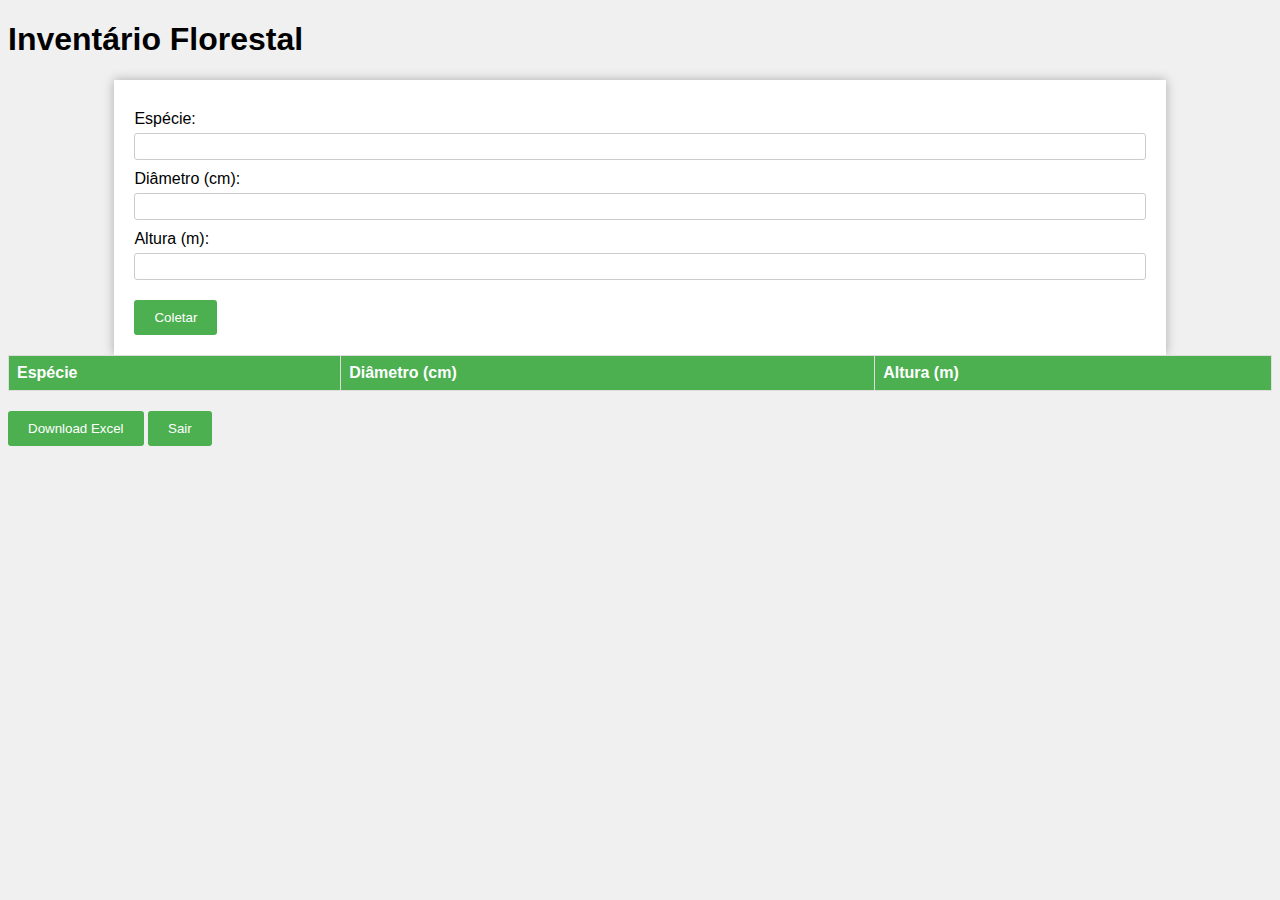
==== index.html @ 3b610438 "First Commit" ====
<!DOCTYPE html>
<html>
<head>
  <title>Inventário Florestal</title>
  <meta charset="UTF-8">
  <meta name="viewport" content="width=device-width, initial-scale=1.0">
  <link rel="stylesheet" href="style.css">
  <script src="script.js"></script>
</head>
<body>
  <h1>Inventário Florestal</h1>
  <form>
    <label for="especie">Espécie:</label>
    <input type="text" id="especie" name="especie"><br>
	<label for="diametro">Diâmetro (cm):</label>
<input type="number" id="diametro" name="diametro"><br>

<label for="altura">Altura (m):</label>
<input type="number" id="altura" name="altura"><br>

<button type="button" name="coletar-button" id="coletar-button">Coletar</button>
</form>
<table>
  <thead>
	<tr>
	  <th>Espécie</th>
	  <th>Diâmetro (cm)</th>
	  <th>Altura (m)</th>
	</tr>
  </thead>
  <tbody id="inventario-table">
  </tbody>
</table>
<button type="button" id="download-excel">Download Excel</button>
<button type="button" id="sair-button">Sair</button>


</body>
</html>
---- style.css ----
/* Estilos padrão */

body {
	font-family: Arial, sans-serif;
	background-color: #f0f0f0;
}

table {
	border-collapse: collapse;
	width: 100%;
}

th, td {
	text-align: left;
	padding: 8px;
	border: 1px solid #ddd;
}

tr:nth-child(even) {
	background-color: #f2f2f2;
}

th {
	background-color: #4CAF50;
	color: white;
}

form {
	width: 80%;
	margin: auto;
	background-color: #fff;
	padding: 20px;
	box-shadow: 0px 0px 10px #aaa;
}

h2 {
	margin-top: 20px;
}

label {
	display: block;
	margin-top: 10px;
}

input[type="text"],
input[type="number"],
input[type="date"],
textarea {
	width: 100%;
	padding: 5px;
	border: 1px solid #ccc;
	border-radius: 3px;
	box-sizing: border-box;
	margin-top: 5px;
}

button {
	background-color: #4CAF50;
	color: #fff;
	border: none;
	border-radius: 3px;
	padding: 10px 20px;
	margin-top: 20px;
	cursor: pointer;
	transition: background-color 0.3s;
}

button:hover {
	background-color: #3e8e41;
}

/* Media queries */

@media (max-width: 768px) {
	table, thead, tbody, th, td, tr {
		display: block;
	}
	
	thead tr {
		position: absolute;
		top: -9999px;
		left: -9999px;
	}
	
	td {
		border: none;
		border-bottom: 1px solid #ddd;
		position: relative;
		padding-left: 50%;
	}
	
	td:before {
		position: absolute;
		top: 6px;
		left: 6px;
		width: 45%;
		padding-right: 10px;
		white-space: nowrap;
		content: attr(data-column);
		font-weight: bold;
	}
}
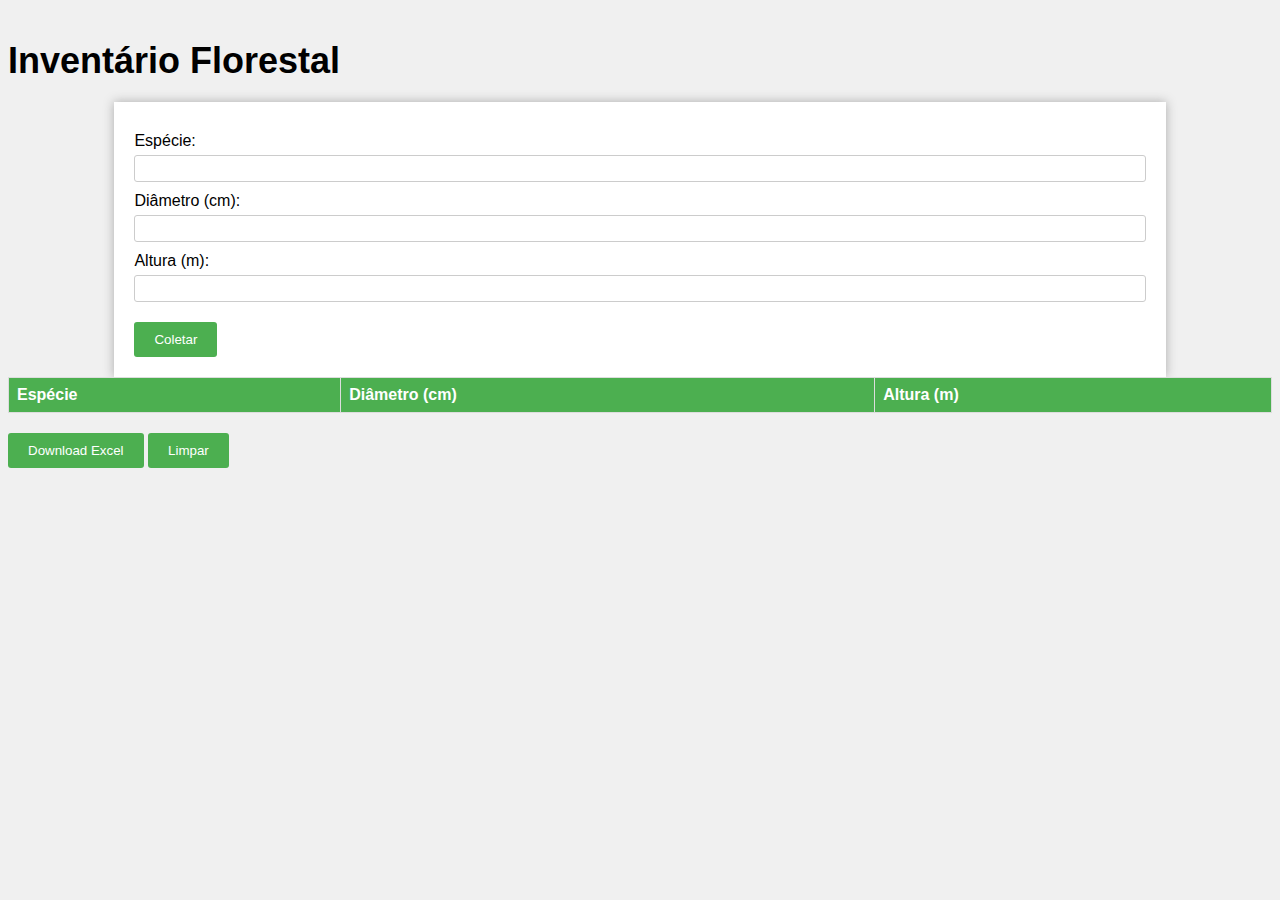
==== commit fa51c408: "atualização para local store no javascript" ====
--- a/index.html
+++ b/index.html
@@ -33,7 +33,7 @@
   </tbody>
 </table>
 <button type="button" id="download-excel">Download Excel</button>
-<button type="button" id="sair-button">Sair</button>
+<button type="button" id="sair-button">Limpar</button>
 
 
 </body>
--- a/style.css
+++ b/style.css
@@ -1,60 +1,65 @@
-/* Estilos padrão */
-
 body {
 	font-family: Arial, sans-serif;
 	background-color: #f0f0f0;
-}
-
-table {
+  }
+  
+  table {
 	border-collapse: collapse;
 	width: 100%;
-}
-
-th, td {
+  }
+  
+  th, td {
 	text-align: left;
 	padding: 8px;
 	border: 1px solid #ddd;
-}
-
-tr:nth-child(even) {
+  }
+  
+  tr:nth-child(even) {
 	background-color: #f2f2f2;
-}
-
-th {
+  }
+  
+  th {
 	background-color: #4CAF50;
 	color: white;
-}
-
-form {
-	width: 80%;
+  }
+  
+  form {
+	width: 90%;
 	margin: auto;
 	background-color: #fff;
 	padding: 20px;
 	box-shadow: 0px 0px 10px #aaa;
-}
-
-h2 {
+  }
+  
+  h1 {
+	font-size: 24px;
+	text-align: center;
 	margin-top: 20px;
-}
-
-label {
+  }
+  
+  h2 {
+	font-size: 20px;
+	margin-top: 20px;
+  }
+  
+  label {
 	display: block;
 	margin-top: 10px;
-}
-
-input[type="text"],
-input[type="number"],
-input[type="date"],
-textarea {
+  }
+  
+  input[type="text"],
+  input[type="number"],
+  input[type="date"],
+  textarea {
 	width: 100%;
 	padding: 5px;
 	border: 1px solid #ccc;
 	border-radius: 3px;
 	box-sizing: border-box;
 	margin-top: 5px;
-}
-
-button {
+  }
+  
+  button {
 	background-color: #4CAF50;
 	color: #fff;
 	border: none;
@@ -63,40 +68,28 @@
 	margin-top: 20px;
 	cursor: pointer;
 	transition: background-color 0.3s;
-}
-
-button:hover {
+  }
+  
+  button:hover {
 	background-color: #3e8e41;
-}
-
-/* Media queries */
-
-@media (max-width: 768px) {
-	table, thead, tbody, th, td, tr {
-		display: block;
+  }
+  
+  @media screen and (min-width: 768px) {
+	form {
+	  width: 80%;
 	}
-	
-	thead tr {
-		position: absolute;
-		top: -9999px;
-		left: -9999px;
+  
+	h1 {
+	  font-size: 36px;
+	  text-align: left;
+	  margin-top: 40px;
+	  margin-bottom: 20px;
 	}
-	
-	td {
-		border: none;
-		border-bottom: 1px solid #ddd;
-		position: relative;
-		padding-left: 50%;
+  
+	h2 {
+	  font-size: 24px;
+	  margin-top: 40px;
+	  margin-bottom: 20px;
 	}
-	
-	td:before {
-		position: absolute;
-		top: 6px;
-		left: 6px;
-		width: 45%;
-		padding-right: 10px;
-		white-space: nowrap;
-		content: attr(data-column);
-		font-weight: bold;
-	}
-}
+  }
+  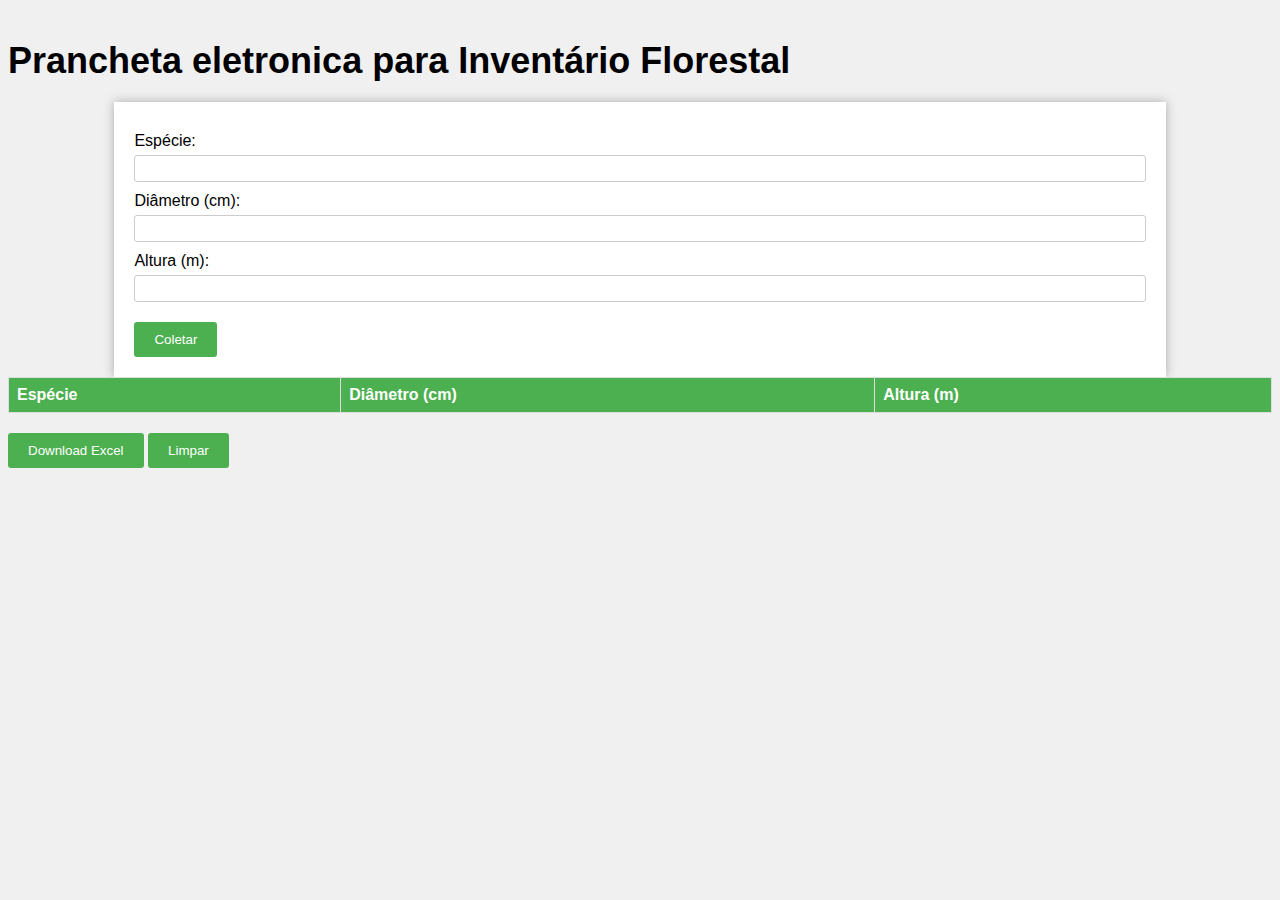
==== commit 95fedf8e: "update read me" ====
--- a/index.html
+++ b/index.html
@@ -9,7 +9,7 @@
   <script src="script.js"></script>
 </head>
 <body>
-  <h1>Inventário Florestal</h1>
+  <h1>Prancheta eletronica para Inventário Florestal</h1>
   <form>
     <label for="especie">Espécie:</label>
     <input type="text" id="especie" name="especie"><br>
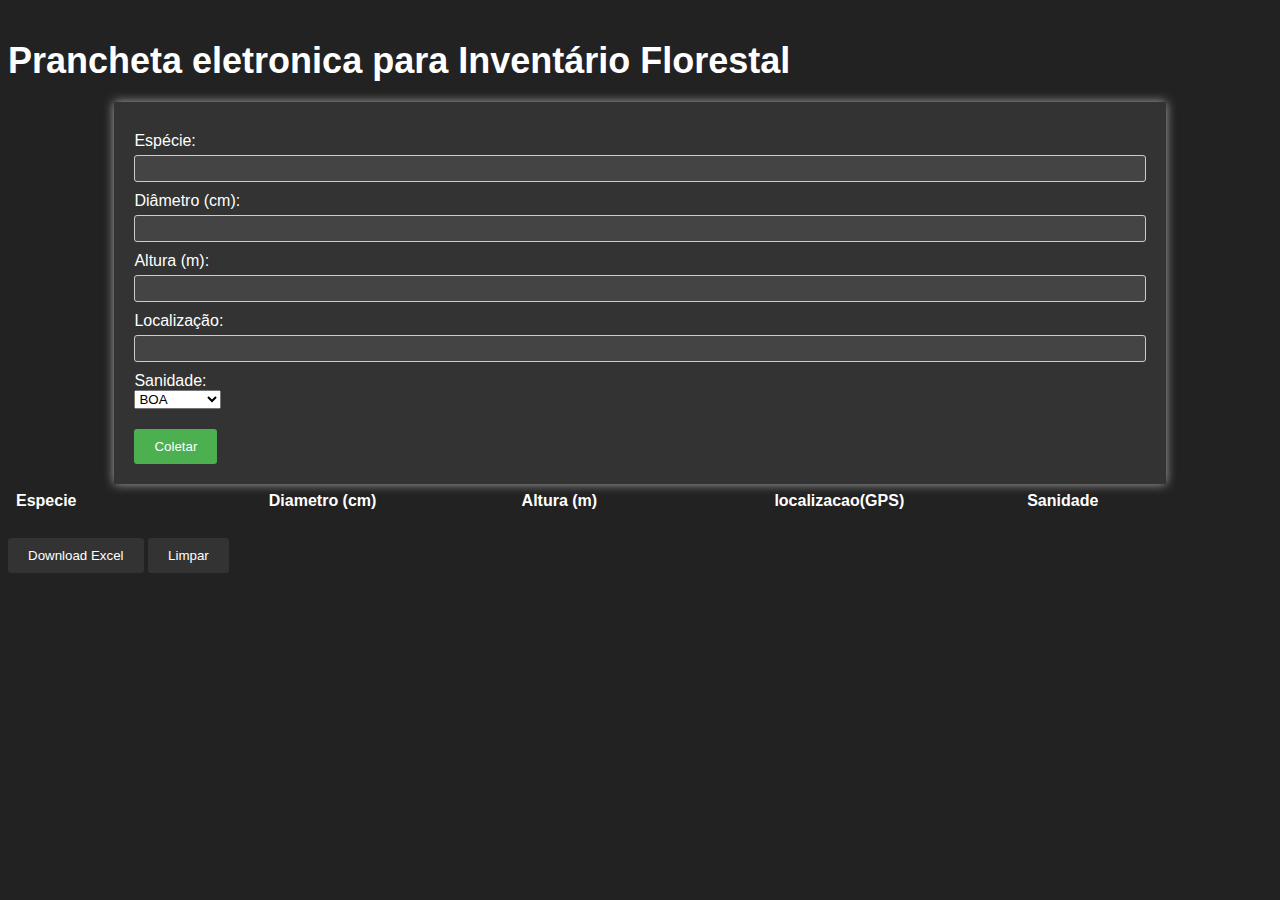
==== commit 2dc0719d: "update GPS, Darkmode, Tabela" ====
--- a/index.html
+++ b/index.html
@@ -13,20 +13,33 @@
   <form>
     <label for="especie">Espécie:</label>
     <input type="text" id="especie" name="especie"><br>
-	<label for="diametro">Diâmetro (cm):</label>
-<input type="number" id="diametro" name="diametro"><br>
+	  <label for="diametro">Diâmetro (cm):</label>
+    <input type="number" id="diametro" name="diametro"><br>
 
-<label for="altura">Altura (m):</label>
-<input type="number" id="altura" name="altura"><br>
+    <label for="altura">Altura (m):</label>
+    <input type="number" id="altura" name="altura"><br>
+    <label for="localizacao">Localização:</label>
+    <input type="text" id="localizacao" name="localizacao" readonly><br> 
 
-<button type="button" name="coletar-button" id="coletar-button">Coletar</button>
+    <label for="sanidade">Sanidade:</label>
+    <select id="sanidade" name="sanidade">
+      <option value="BOA">BOA</option>
+      <option value="REGULAR">REGULAR</option>
+      <option value="RUIM">RUIM</option>
+    </select>  
+      
+      <br>
+
+    <button type="button" name="coletar-button" id="coletar-button">Coletar</button>
 </form>
 <table>
   <thead>
 	<tr>
-	  <th>Espécie</th>
-	  <th>Diâmetro (cm)</th>
+	  <th>Especie</th>
+	  <th>Diametro (cm)</th>
 	  <th>Altura (m)</th>
+    <th >localizacao(GPS)</th>
+    <th>Sanidade</th>
 	</tr>
   </thead>
   <tbody id="inventario-table">
--- a/style.css
+++ b/style.css
@@ -1,95 +1,127 @@
 body {
-	font-family: Arial, sans-serif;
-	background-color: #f0f0f0;
+    font-family: Arial, sans-serif;
+    background-color: #222;
+    color: #fff;
   }
   
   table {
-	border-collapse: collapse;
-	width: 100%;
+    width: 100%;
+    border-collapse: collapse;
+    color: #fff;
   }
   
   th, td {
-	text-align: left;
-	padding: 8px;
-	border: 1px solid #ddd;
+    text-align: left;
+    padding: 8px;
   }
   
-  tr:nth-child(even) {
-	background-color: #f2f2f2;
+  th:nth-child(1), td:nth-child(1) {
+    width: 20%;
   }
   
-  th {
-	background-color: #4CAF50;
-	color: white;
+  th:nth-child(2), td:nth-child(2) {
+    width: 20%;
+  }
+  
+  th:nth-child(3), td:nth-child(3) {
+    width: 20%;
+  }
+  
+  th:nth-child(4), td:nth-child(4) {
+    width: 20%;
+  }
+  
+  th:nth-child(5), td:nth-child(5) {
+    width: 20%;
   }
   
   form {
-	width: 90%;
-	margin: auto;
-	background-color: #fff;
-	padding: 20px;
-	box-shadow: 0px 0px 10px #aaa;
+    width: 90%;
+    margin: auto;
+    background-color: #333;
+    padding: 20px;
+    box-shadow: 0px 0px 10px #aaa;
   }
   
   h1 {
-	font-size: 24px;
-	text-align: center;
-	margin-top: 20px;
+    font-size: 24px;
+    text-align: center;
+    margin-top: 20px;
   }
   
   h2 {
-	font-size: 20px;
-	margin-top: 20px;
+    font-size: 20px;
+    margin-top: 20px;
   }
   
   label {
-	display: block;
-	margin-top: 10px;
+    display: block;
+    margin-top: 10px;
+    color: #fff;
   }
   
   input[type="text"],
   input[type="number"],
   input[type="date"],
   textarea {
-	width: 100%;
-	padding: 5px;
-	border: 1px solid #ccc;
-	border-radius: 3px;
-	box-sizing: border-box;
-	margin-top: 5px;
+    width: 100%;
+    padding: 5px;
+    border: 1px solid #ccc;
+    border-radius: 3px;
+    box-sizing: border-box;
+    margin-top: 5px;
+    background-color: #444;
+    color: #fff;
   }
   
   button {
-	background-color: #4CAF50;
-	color: #fff;
-	border: none;
-	border-radius: 3px;
-	padding: 10px 20px;
-	margin-top: 20px;
-	cursor: pointer;
-	transition: background-color 0.3s;
+    background-color: #4CAF50;
+    color: #fff;
+    border: none;
+    border-radius: 3px;
+    padding: 10px 20px;
+    margin-top: 20px;
+    cursor: pointer;
+    transition: background-color 0.3s;
   }
   
   button:hover {
-	background-color: #3e8e41;
+    background-color: #3e8e41;
   }
   
   @media screen and (min-width: 768px) {
-	form {
-	  width: 80%;
-	}
+    form {
+      width: 80%;
+    }
   
-	h1 {
-	  font-size: 36px;
-	  text-align: left;
-	  margin-top: 40px;
-	  margin-bottom: 20px;
-	}
+    h1 {
+      font-size: 36px;
+      text-align: left;
+      margin-top: 40px;
+      margin-bottom: 20px;
+    }
   
-	h2 {
-	  font-size: 24px;
-	  margin-top: 40px;
-	  margin-bottom: 20px;
-	}
+    h2 {
+      font-size: 24px;
+      margin-top: 40px;
+      margin-bottom: 20px;
+    }
+  }
+  
+  #download-excel,
+  #sair-button {
+    background-color: #333;
+    color: #fff;
+    border: none;
+    border-radius: 3px;
+    padding: 10px 20px;
+    margin-top: 20px;
+    cursor: pointer;
+    transition: background-color 0.3s;
+  }
+  
+  #download-excel:hover,
+  #sair-button:hover {
+    background-color: #555;
   }
   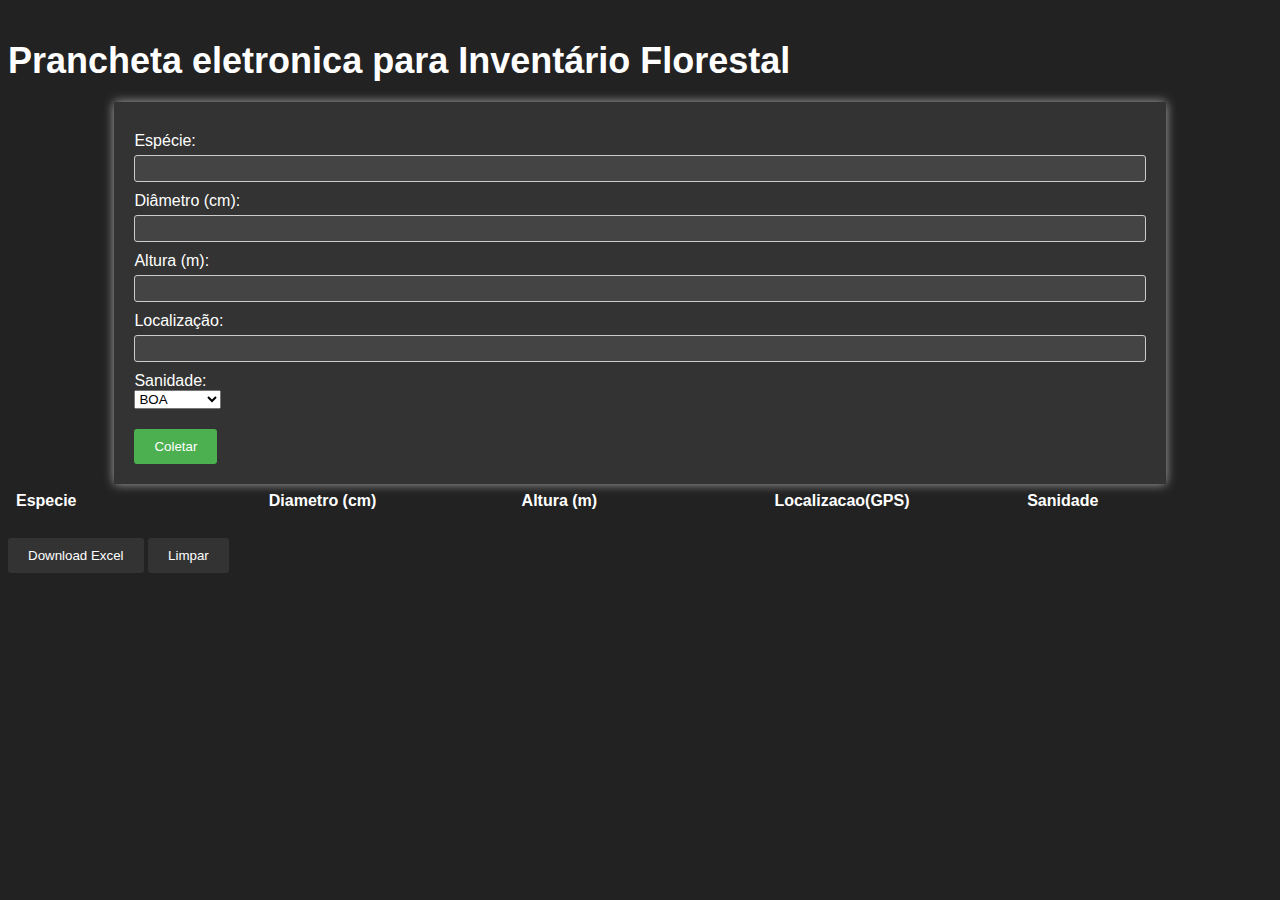
==== commit deeca501: "corretion of bugs in dowload" ====
--- a/index.html
+++ b/index.html
@@ -38,7 +38,7 @@
 	  <th>Especie</th>
 	  <th>Diametro (cm)</th>
 	  <th>Altura (m)</th>
-    <th >localizacao(GPS)</th>
+    <th >Localizacao(GPS)</th>
     <th>Sanidade</th>
 	</tr>
   </thead>
